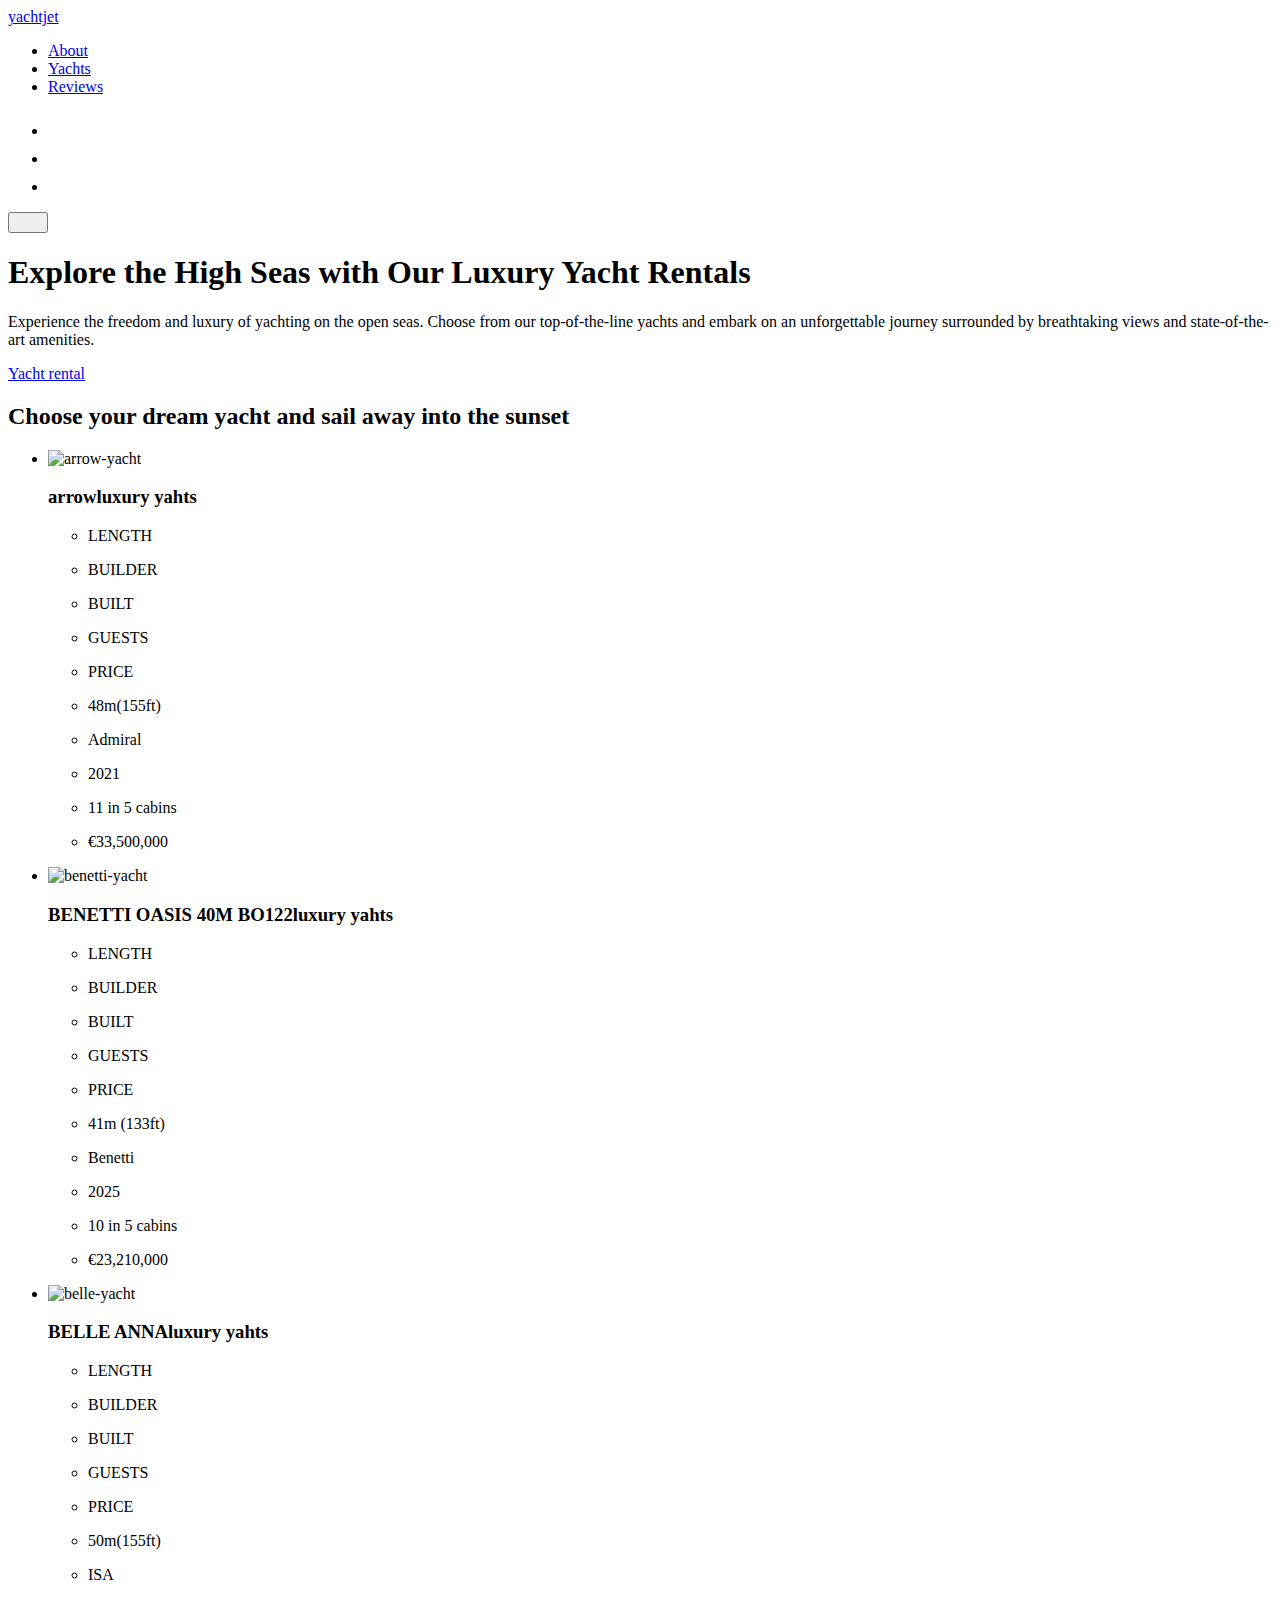
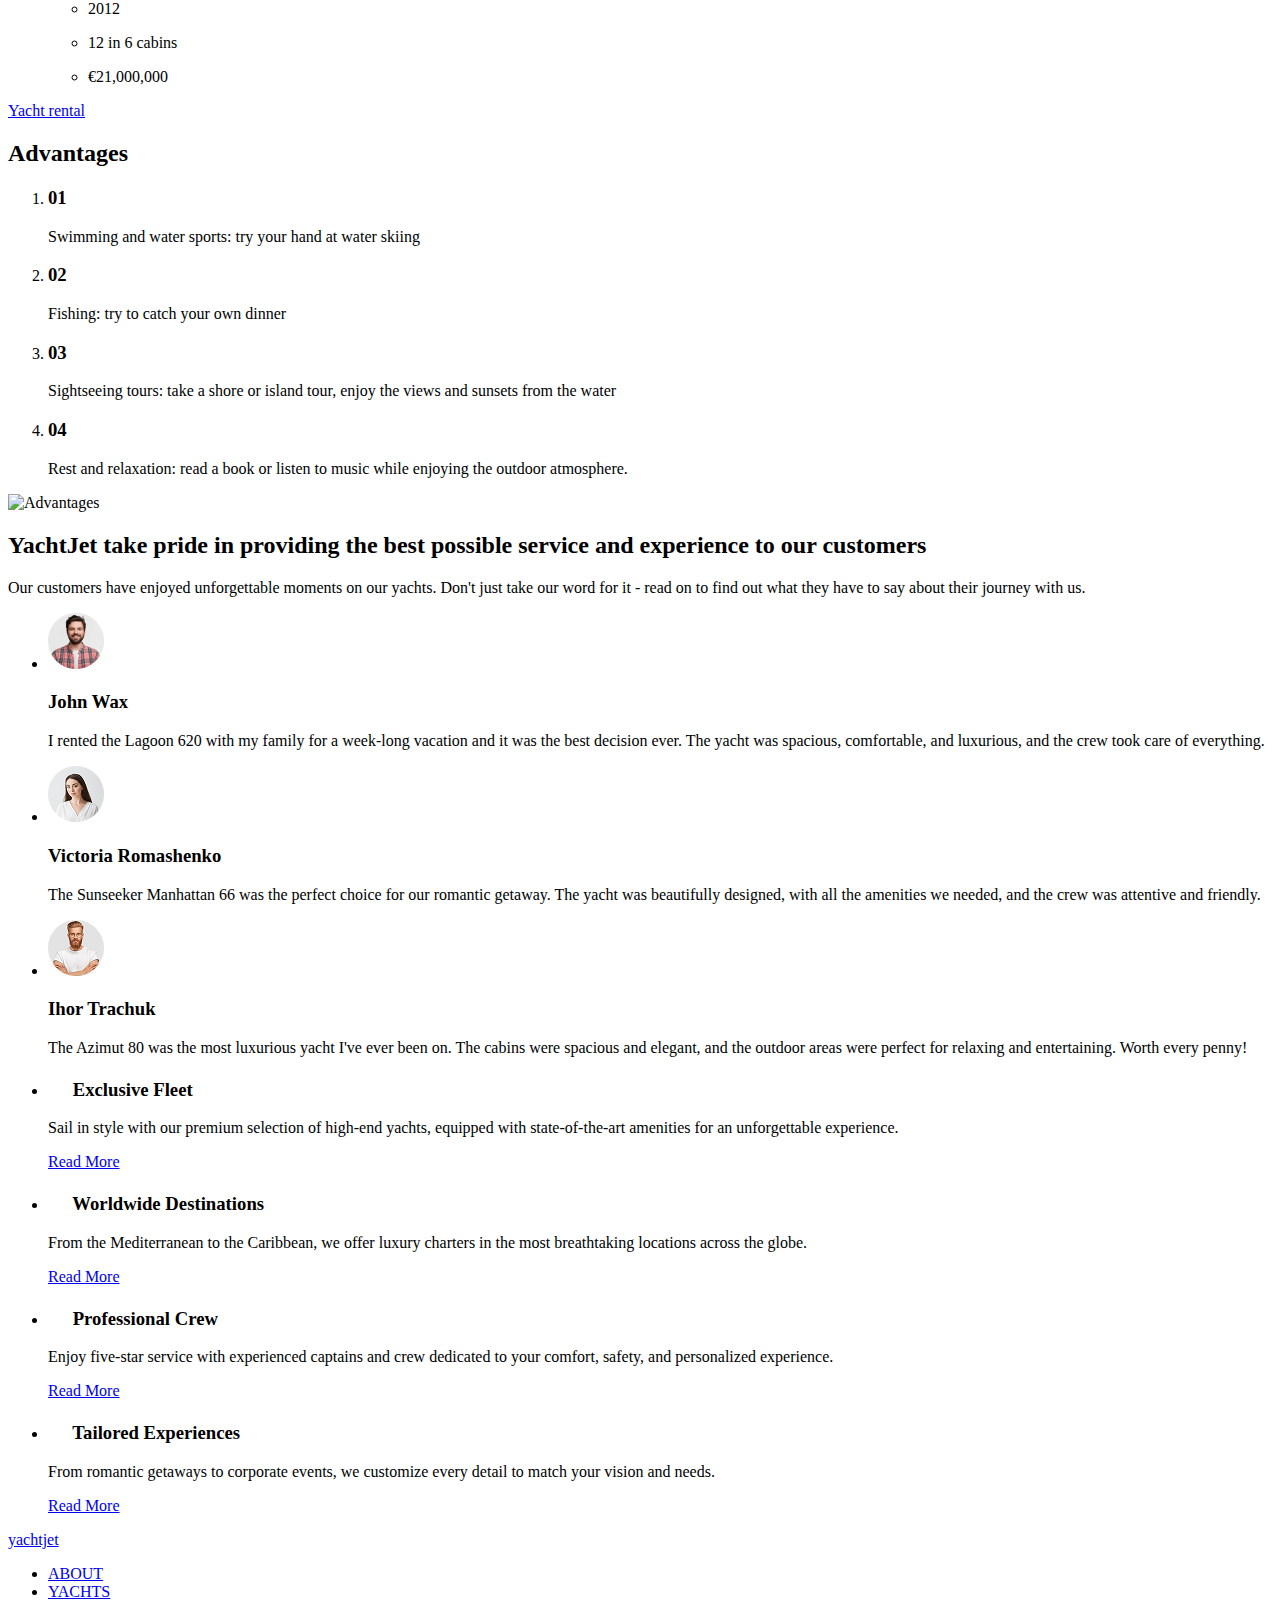
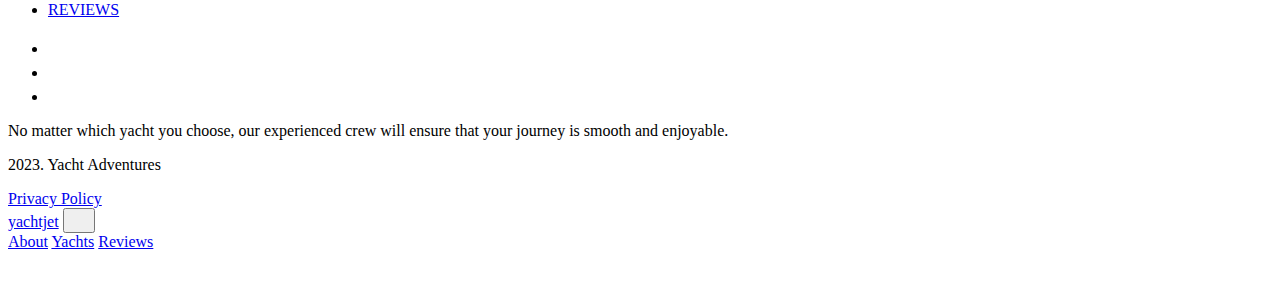
==== index.html @ 515efc7c "Deploying to gh-pages from @ AndriiOshlakov/yachtjet-first-team-project@caff42415cfbc878916c9dbf1b98" ====
<!DOCTYPE html>
<html lang="en">

<head>
  <meta charset="UTF-8" />
  <link rel="icon" type="image/svg+xml" href="/yachtjet-first-team-project/fav-icon.svg" />
  <meta name="viewport" content="width=device-width, initial-scale=1.0" />
  <link rel="preconnect" href="https://fonts.googleapis.com" />
  <link rel="preconnect" href="https://fonts.gstatic.com" crossorigin />
  <link href="https://fonts.googleapis.com/css2?family=Inter:opsz,wght@14..32,300,400,500&display=swap"
    rel="stylesheet" />
  <link rel="stylesheet" href="https://cdnjs.cloudflare.com/ajax/libs/modern-normalize/3.0.1/modern-normalize.min.css"
    integrity="sha512-q6WgHqiHlKyOqslT/lgBgodhd03Wp4BEqKeW6nNtlOY4quzyG3VoQKFrieaCeSnuVseNKRGpGeDU3qPmabCANg=="
    crossorigin="anonymous" referrerpolicy="no-referrer" />
  <title>yachtjet-first-team-project</title>
  <script type="module" crossorigin src="/yachtjet-first-team-project/index.js"></script>
  <link rel="stylesheet" crossorigin href="/yachtjet-first-team-project/assets/index-BSWMIAx_.css">
</head>

<body>
  <header class="header">
  <div class="container header-container">
    <a href="./index.html" class="header-logo">yachtjet</a>
    <nav class="header-nav">
      <ul class="header-list">
        <li class="header-item">
          <a href="#about-us" class="nav-link color-link">About</a>
        </li>
        <li class="header-item">
          <a href="#our-yachts" class="nav-link">Yachts</a>
        </li>
        <li class="header-item">
          <a href="#reviews" class="nav-link">Reviews</a>
        </li>
      </ul>
    </nav>
    <ul class="icon-list">
      <li class="icon-item">
        <a href="https://www.instagram.com/goitclub/" target="_blank" class="icon-link">
          <svg class="header-icon" width="24" height="24">
            <use href="/yachtjet-first-team-project/assets/symbol-defs-ClpITdLS.svg#icon-instagram"></use>
          </svg>
        </a>
      </li>
      <li class="icon-item">
        <a href="https://www.youtube.com/c/GoIT" target="_blank" class="icon-link">
          <svg class="header-icon" width="24" height="24">
            <use href="/yachtjet-first-team-project/assets/symbol-defs-ClpITdLS.svg#icon-youtube"></use>
          </svg>
        </a>
      </li>
      <li class="icon-item">
        <a href="https://www.facebook.com/goITclub/" target="_blank" class="icon-link">
          <svg class="header-icon" width="24" height="24">
            <use href="/yachtjet-first-team-project/assets/symbol-defs-ClpITdLS.svg#icon-facebook"></use>
          </svg>
        </a>
      </li>
    </ul>
    <button class="burger">
      <svg class="burger-icon" width="24" height="10">
        <use href="/yachtjet-first-team-project/assets/symbol-defs-ClpITdLS.svg#icon-burger"></use>
      </svg>
    </button>
  </div>
</header>

  <main>
    <!-- Loads the specified .html file -->


    <section class="hero">
    <div class="container hero-container">
      <div class="hero-container-text">
        <h1 class="hero-title">Explore the High Seas with Our Luxury Yacht Rentals</h1>
        <p class="hero-paragraf">
            Experience the freedom and luxury of yachting on the open seas. Choose from our top-of-the-line yachts and embark on an unforgettable journey surrounded by breathtaking views and state-of-the-art amenities.
        </p>
      </div>
      <a href="#rent" type="button" class="our-yachts-btn">Yacht rental</a>
    </div>
</section>
    
    <section class="our-yachts-section" id="our-yachts">
  <div class="container our-yachts-container">
    <h2 class="our-yachts-title">
      Choose your dream yacht and sail away into the sunset
    </h2>
    <ul class="our-yachts-list">
      <li class="our-yachts-list-item yath-arrow-item active">
        <picture class="our-yachts-list-picture"
          ><source
            srcset="/yachtjet-first-team-project/assets/yaht-arrow-large-C79ieyX_.jpg 1x, /yachtjet-first-team-project/assets/yaht-arrow-large@2x-Dj_ASOT-.jpg 2x"
            media="(min-width: 1440px)"
          />
          <source
            srcset="/yachtjet-first-team-project/assets/yaht-arrow-pc-BZtWyl_6.jpg 1x, /yachtjet-first-team-project/assets/yaht-arrow-pc@2x-CL3zPTzf.jpg 2x"
            media="(min-width: 1280px)"
          />
          <source
            srcset="/yachtjet-first-team-project/assets/yaht-arrow-tab-9gQkNbZP.jpg 1x, /yachtjet-first-team-project/assets/yaht-arrow-tab@2x-q5k-vE_s.jpg 2x"
            media="(min-width: 768px)"
          />
          <source
            srcset="/yachtjet-first-team-project/assets/yaht-arrow-mobile-BTXpTOwN.jpg 1x, /yachtjet-first-team-project/assets/yaht-arrow-mobile@2x-DrY5w4xR.jpg 2x"
            media="(max-width: 768px)"
          />
          <img src="/yachtjet-first-team-project/assets/yaht-arrow-mobile-BTXpTOwN.jpg" alt="arrow-yacht" />
        </picture>
        <div class="yacht-info">
          <h3 class="yacht-info-title">
            arrow<span class="yacht-info-title-span">luxury yahts</span>
          </h3>
          <div class="yacht-info-lists-container">
            <ul class="yacht-info-list-label">
              <li class="yacht-info-label-item">
                <p class="yacht-info-label-text">LENGTH</p>
              </li>
              <li class="yacht-info-label-item">
                <p class="yacht-info-label-text">BUILDER</p>
              </li>
              <li class="yacht-info-label-item">
                <p class="yacht-info-label-text">BUILT</p>
              </li>
              <li class="yacht-info-label-item">
                <p class="yacht-info-label-text">GUESTS</p>
              </li>
              <li class="yacht-info-label-item">
                <p class="yacht-info-label-text">PRICE</p>
              </li>
            </ul>
            <ul class="yacht-info-list-value">
              <li class="yacht-info-value-item">
                <p class="yacht-info-value-text">48m(155ft)</p>
              </li>
              <li class="yacht-info-value-item">
                <p class="yacht-info-value-text">Admiral</p>
              </li>
              <li class="yacht-info-value-item">
                <p class="yacht-info-value-text">2021</p>
              </li>
              <li class="yacht-info-value-item">
                <p class="yacht-info-value-text">11 in 5 cabins</p>
              </li>
              <li class="yacht-info-value-item">
                <p class="yacht-info-value-text">€33,500,000</p>
              </li>
            </ul>
          </div>
        </div>
      </li>
      <li class="our-yachts-list-item yath-benetti-item">
        <picture class="our-yachts-list-picture"
          ><source
            srcset="/yachtjet-first-team-project/assets/yaht-benetti-large-CBntiM8I.jpg 1x, /yachtjet-first-team-project/assets/yaht-benetti-large@2x-D337qlKS.jpg 2x"
            media="(min-width: 1440px)"
          />
          <source
            srcset="/yachtjet-first-team-project/assets/yaht-benetti-pc-CfKmORcK.jpg 1x, /yachtjet-first-team-project/assets/yaht-benetti-pc@2x-BEky6lQK.jpg 2x"
            media="(min-width: 1280px)"
          />
          <source
            srcset="/yachtjet-first-team-project/assets/yaht-benetti-tab-DNkbb09U.jpg 1x, /yachtjet-first-team-project/assets/yaht-benetti-tab@2x-CG-pqgLY.jpg 2x"
            media="(max-width: 1280px)"
          />

          <img src="/yachtjet-first-team-project/assets/yaht-benetti-tab-DNkbb09U.jpg" alt="benetti-yacht" />
        </picture>
        <div class="yacht-info">
          <h3 class="yacht-info-title">
            <span class="benetti-name">BENETTI OASIS 40M BO122</span
            ><span class="yacht-info-title-span">luxury yahts</span>
          </h3>
          <div class="yacht-info-lists-container">
            <ul class="yacht-info-list-label">
              <li class="yacht-info-label-item">
                <p class="yacht-info-label-text">LENGTH</p>
              </li>
              <li class="yacht-info-label-item">
                <p class="yacht-info-label-text">BUILDER</p>
              </li>
              <li class="yacht-info-label-item">
                <p class="yacht-info-label-text">BUILT</p>
              </li>
              <li class="yacht-info-label-item">
                <p class="yacht-info-label-text">GUESTS</p>
              </li>
              <li class="yacht-info-label-item">
                <p class="yacht-info-label-text">PRICE</p>
              </li>
            </ul>
            <ul class="yacht-info-list-value">
              <li class="yacht-info-value-item">
                <p class="yacht-info-value-text">41m (133ft)</p>
              </li>
              <li class="yacht-info-value-item">
                <p class="yacht-info-value-text">Benetti</p>
              </li>
              <li class="yacht-info-value-item">
                <p class="yacht-info-value-text">2025</p>
              </li>
              <li class="yacht-info-value-item">
                <p class="yacht-info-value-text">10 in 5 cabins</p>
              </li>
              <li class="yacht-info-value-item">
                <p class="yacht-info-value-text">€23,210,000</p>
              </li>
            </ul>
          </div>
        </div>
      </li>
      <li class="our-yachts-list-item yath-belle-item">
        <picture class="our-yachts-list-picture"
          ><source
            srcset="/yachtjet-first-team-project/assets/yaht-belle-large-CcxpxRlE.jpg 1x, /yachtjet-first-team-project/assets/yaht-belle-large@2x-CjNwQd0n.jpg 2x"
            media="(min-width: 1440px)"
          />
          <source
            srcset="/yachtjet-first-team-project/assets/yaht-belle-pc-BELyg5uq.jpg 1x, /yachtjet-first-team-project/assets/yaht-belle-pc@2x-DdaisUQF.jpg 2x"
            media="(max-width: 1440px)"
          />
          <img src="/yachtjet-first-team-project/assets/yaht-belle-pc-BELyg5uq.jpg" alt="belle-yacht" />
        </picture>
        <div class="yacht-info">
          <h3 class="yacht-info-title">
            BELLE ANNA<span class="yacht-info-title-span">luxury yahts</span>
          </h3>
          <div class="yacht-info-lists-container">
            <ul class="yacht-info-list-label">
              <li class="yacht-info-label-item">
                <p class="yacht-info-label-text">LENGTH</p>
              </li>
              <li class="yacht-info-label-item">
                <p class="yacht-info-label-text">BUILDER</p>
              </li>
              <li class="yacht-info-label-item">
                <p class="yacht-info-label-text">BUILT</p>
              </li>
              <li class="yacht-info-label-item">
                <p class="yacht-info-label-text">GUESTS</p>
              </li>
              <li class="yacht-info-label-item">
                <p class="yacht-info-label-text">PRICE</p>
              </li>
            </ul>
            <ul class="yacht-info-list-value">
              <li class="yacht-info-value-item">
                <p class="yacht-info-value-text">50m(155ft)</p>
              </li>
              <li class="yacht-info-value-item">
                <p class="yacht-info-value-text">ISA</p>
              </li>
              <li class="yacht-info-value-item">
                <p class="yacht-info-value-text">2012</p>
              </li>
              <li class="yacht-info-value-item">
                <p class="yacht-info-value-text">12 in 6 cabins</p>
              </li>
              <li class="yacht-info-value-item">
                <p class="yacht-info-value-text">€21,000,000</p>
              </li>
            </ul>
          </div>
        </div>
      </li>
    </ul>
    <a href="#rent" type="button" class="our-yachts-btn">Yacht rental</a>
  </div>
</section>

    <section class="section-advantages">
    <div class="container advantages-container">

        <h2 class="visually-hidden" id="advantages">
            Advantages
        </h2>

        <div class="block-advantages-list">

            <ol class="advantages-list">
                <li class="advantages-item">
                    <h3 class="advantages-item-title">01</h3>
                    <p class="advantages-item-description">Swimming and water sports: try your hand at water skiing</p>
                </li>
                <li class="advantages-item">
                    <h3 class="advantages-item-title">02</h3>
                    <p class="advantages-item-description">Fishing: try to catch your own dinner</p>
                </li>
                <li class="advantages-item">
                    <h3 class="advantages-item-title">03</h3>
                    <p class="advantages-item-description">Sightseeing tours: take a shore or island tour, enjoy the
                        views and sunsets from the water</p>
                </li>
                <li class="advantages-item">
                    <h3 class="advantages-item-title">04</h3>
                    <p class="advantages-item-description">Rest and relaxation: read a book or listen to music while
                        enjoying the outdoor atmosphere.</p>
                </li>
            </ol>

        </div>

        <div class="advantages-picture">
            <picture>
                <source
                    srcset="/yachtjet-first-team-project/assets/advantages-image-1440px-D-QaPwms.jpg 1x, /yachtjet-first-team-project/assets/advantages-image-1440@2x-CXlJhCAq.jpg 2x"
                    media="(min-width: 1440px)" />
                <source
                    srcset="/yachtjet-first-team-project/assets/advantages-image-desktop-JY13T1wH.jpg 1x, /yachtjet-first-team-project/assets/advantages-image-desktop@2x-CBIBEvYz.jpg 2x"
                    media="(min-width: 1280px)" />
                <source
                    srcset="/yachtjet-first-team-project/assets/advantages-image-tablet-BBz2ecmy.jpg 1x, /yachtjet-first-team-project/assets/advantages-image-tablet@2x-D68Dy-Tx.jpg 2x"
                    media="(min-width: 768px)" />
                <source
                    srcset="/yachtjet-first-team-project/assets/advantages-image-mob-CpQWVmVK.jpg 1x, /yachtjet-first-team-project/assets/advantages-image-mob@2x-DOoeOdP7.jpg 2x"
                    media="(max-width: 767px)" />
                <img src="/yachtjet-first-team-project/assets/advantages-image-mob-CpQWVmVK.jpg" alt="Advantages" width="335" height="424"
                    class="advantages-image" />
            </picture>
        </div>

    </div>
</section>
    
    <section class="reviews" id="reviews">
    <div class="container container-reviews">
        <h2 class="reviews-title">YachtJet take pride in providing the best possible service and experience to our
            customers</h2>
        <p class="reviews-text ">Our customers have enjoyed unforgettable moments on our yachts. Don't just take our
            word
            for it - read on to
            find
            out what they have to say about their journey with us.</p>
        <ul class="reviews-list">
            <li class="reviews-items">
                <img class="reviews-img" src="[data-uri]"
                    srcset="[data-uri] 1x, /yachtjet-first-team-project/assets/john-wax2-@2x-DONrBaws.png 2x" alt="foto John Wax" width="56"
                    height="56">
                <h3 class="reviews-subtitle">John Wax</h3>
                <p class="reviews-subtext reviews-card-one">I rented the Lagoon 620 with my family for a week-long
                    vacation and it was
                    the best decision ever.
                    The
                    yacht was spacious, comfortable, and luxurious, and the crew took care of everything. </p>
            </li>
            <li class="reviews-items">
                <img class="reviews-img" src="[data-uri]"
                    srcset="[data-uri] 1x, /yachtjet-first-team-project/assets/victoria-romashenko2-@2x-BxldDFzt.png 2x"
                    alt="foto Victoria Romashenko" width="56" height="56">
                <h3 class="reviews-subtitle">Victoria Romashenko</h3>
                <p class="reviews-subtext reviews-card-two">The Sunseeker Manhattan 66 was the perfect choice for our
                    romantic getaway.
                    The yacht was beautifully
                    designed, with all the amenities we needed, and the crew was attentive and friendly. </p>
            </li>
            <li class="reviews-items">
                <img class="reviews-img" src="[data-uri]"
                    srcset="[data-uri] 1x, /yachtjet-first-team-project/assets/ihor-trachuk2-@2x-D0XJPYof.png 2x" alt="foto Ihor-Trachuk"
                    width="56" height="56">
                <h3 class="reviews-subtitle">Ihor Trachuk</h3>
                <p class="reviews-subtext reviews-card-three">The Azimut 80 was the most luxurious yacht I've ever been
                    on. The cabins were
                    spacious and elegant,
                    and
                    the outdoor areas were perfect for relaxing and entertaining. Worth every penny!</p>
            </li>
        </ul>
    </div>
</section>
    <section class="benefits">
    <div class="container benefits-container">
        <ul class="benefits-items-inner">
            <li class="benefits-item">
                <h3 class="benefits-item-title">
                    <svg class="benefits-item-icon" width="20" height="20">
                        <use href="/yachtjet-first-team-project/assets/symbol-defs-ClpITdLS.svg#ship"></use>
                    </svg>
                    Exclusive Fleet
                </h3>
                <p class="benefits-item-text">
                    Sail in style with our premium selection of high-end yachts, equipped with state-of-the-art
                    amenities for an
                    unforgettable experience.
                </p>
                <a href="#" class="benefits-item-link">
                    Read More
                </a>
            </li>
            <li class="benefits-item">
                <h3 class="benefits-item-title">
                    <svg class="benefits-item-icon" width="20" height="20">
                        <use href="/yachtjet-first-team-project/assets/symbol-defs-ClpITdLS.svg#globe"></use>
                    </svg>
                    Worldwide Destinations
                </h3>
                <p class="benefits-item-text">
                    From the Mediterranean to the Caribbean, we offer luxury charters in the most breathtaking
                    locations across the globe.
                </p>
                <a href="#" class="benefits-item-link">
                    Read More
                </a>
            </li>
            <li class="benefits-item">
                <h3 class="benefits-item-title">
                    <svg class="benefits-item-icon" width="20" height="20">
                        <use href="/yachtjet-first-team-project/assets/symbol-defs-ClpITdLS.svg#group"></use>
                    </svg>
                    Professional Crew
                </h3>
                <p class="benefits-item-text">
                    Enjoy five-star service with experienced captains and crew dedicated to your comfort, safety,
                    and personalized
                    experience.
                </p>
                <a href="#" class="benefits-item-link">
                    Read More
                </a>
            </li>
            <li class="benefits-item">
                <h3 class="benefits-item-title">
                    <svg class="benefits-item-icon" width="20" height="20">
                        <use href="/yachtjet-first-team-project/assets/symbol-defs-ClpITdLS.svg#star"></use>
                    </svg>
                    Tailored Experiences
                </h3>
                <p class="benefits-item-text">
                    From romantic getaways to corporate events, we customize every detail to match your vision and
                    needs.
                </p>
                <a href="#" class="benefits-item-link">
                    Read More
                </a>
            </li>
        </ul>
    </div>
</section>
  </main>

  
<footer class="footer">
    <div class="footer-container">
        <div class="footer-container-nav">
            <div class="footer-nav">
                <a href="/src/index.html" class="logo-footer">yachtjet</a>
                <ul class="nav-links">
                    <li class="footer-nav-item"><a href="#about-us">ABOUT</a></li>
                    <li class="footer-nav-item"><a href="#our-yachts">YACHTS</a></li>
                    <li class="footer-nav-item"><a href="#reviews">REVIEWS</a></li>
                </ul>
            </div>
            <!-- <div class="social-links"> -->
            <ul class="footer-social-list">
                <li class="footer-social-item"><a class="social-link footer-social-link"
                        href="https://www.instagram.com/goitclub/" target="_blank">
                        <svg class="social-icons social-icons-instagram" width="19" height="19">
                            <use href="/yachtjet-first-team-project/assets/symbol-defs-ClpITdLS.svg#icon-instagram"></use>
                        </svg></a></li>
                <li class="footer-social-item"><a class="social-link footer-social-link"
                        href="https://www.youtube.com/c/GoIT">
                        <svg class="social-icons" width="20" height="20">
                            <use href="/yachtjet-first-team-project/assets/symbol-defs-ClpITdLS.svg#icon-youtube" target="_blank"></use>
                        </svg></a></li>
                <li class="footer-social-item"><a class="social-link footer-social-link"
                        href="https://www.facebook.com/goITclub/">
                        <svg class="social-icons" width="20" height="20">
                            <use href="/yachtjet-first-team-project/assets/symbol-defs-ClpITdLS.svg#icon-facebook" target="_blank"></use>
                        </svg></a></li>
            </ul>
            <!-- </div> -->
        </div>
        <p class="footer-text">
            No matter which yacht you choose, our experienced crew will ensure that your journey is smooth and
            enjoyable.
        </p>
        <div class="footer-bottom">
            <p>2023. Yacht Adventures</p>
            <a href="#">Privacy Policy</a>
        </div>
    </div>
</footer>

  <div class="mobile-menu ">
    <div class="container mobile-menu-container">
        <div class="mobile-menu-box">
            <a href="/src/index.html" class="logo">yachtjet</a>
            <button class="mobile-menu-close-btn" type="button"><svg class="close-icon" width="16" height="16">
                    <use href="/yachtjet-first-team-project/assets/symbol-defs-ClpITdLS.svg#icon-close"></use>
                </svg>
            </button>
        </div>
        <nav class="mobile-menu-nav">
            <a class="mobile-menu-nav-link" href="#about-us">About</a>
            <a class="mobile-menu-nav-link" href="#our-yachts">Yachts</a>
            <a class="mobile-menu-nav-link" href="#reviews">Reviews</a>
        </nav>
        <div class="social">
            <a class="social-link" href="https://www.instagram.com/goitclub/ " target="_blank"><svg class="social-icon"
                    width="19" height="19">
                    <use href="/yachtjet-first-team-project/assets/symbol-defs-ClpITdLS.svg#icon-instagram"></use>
                </svg></a>
            <a class="social-link" href="https://www.youtube.com/c/GoIT " target="_blank"><svg class="social-icon"
                    width="20" height="20">
                    <use href="/yachtjet-first-team-project/assets/symbol-defs-ClpITdLS.svg#icon-youtube"></use>
                </svg></a>
            <a class="social-link" href="https://www.facebook.com/goITclub/ " target="_blank"><svg class="social-icon"
                    width="20" height="20">
                    <use href="/yachtjet-first-team-project/assets/symbol-defs-ClpITdLS.svg#icon-facebook"></use>
                </svg></a>
        </div>
    </div>

</body>

</html>
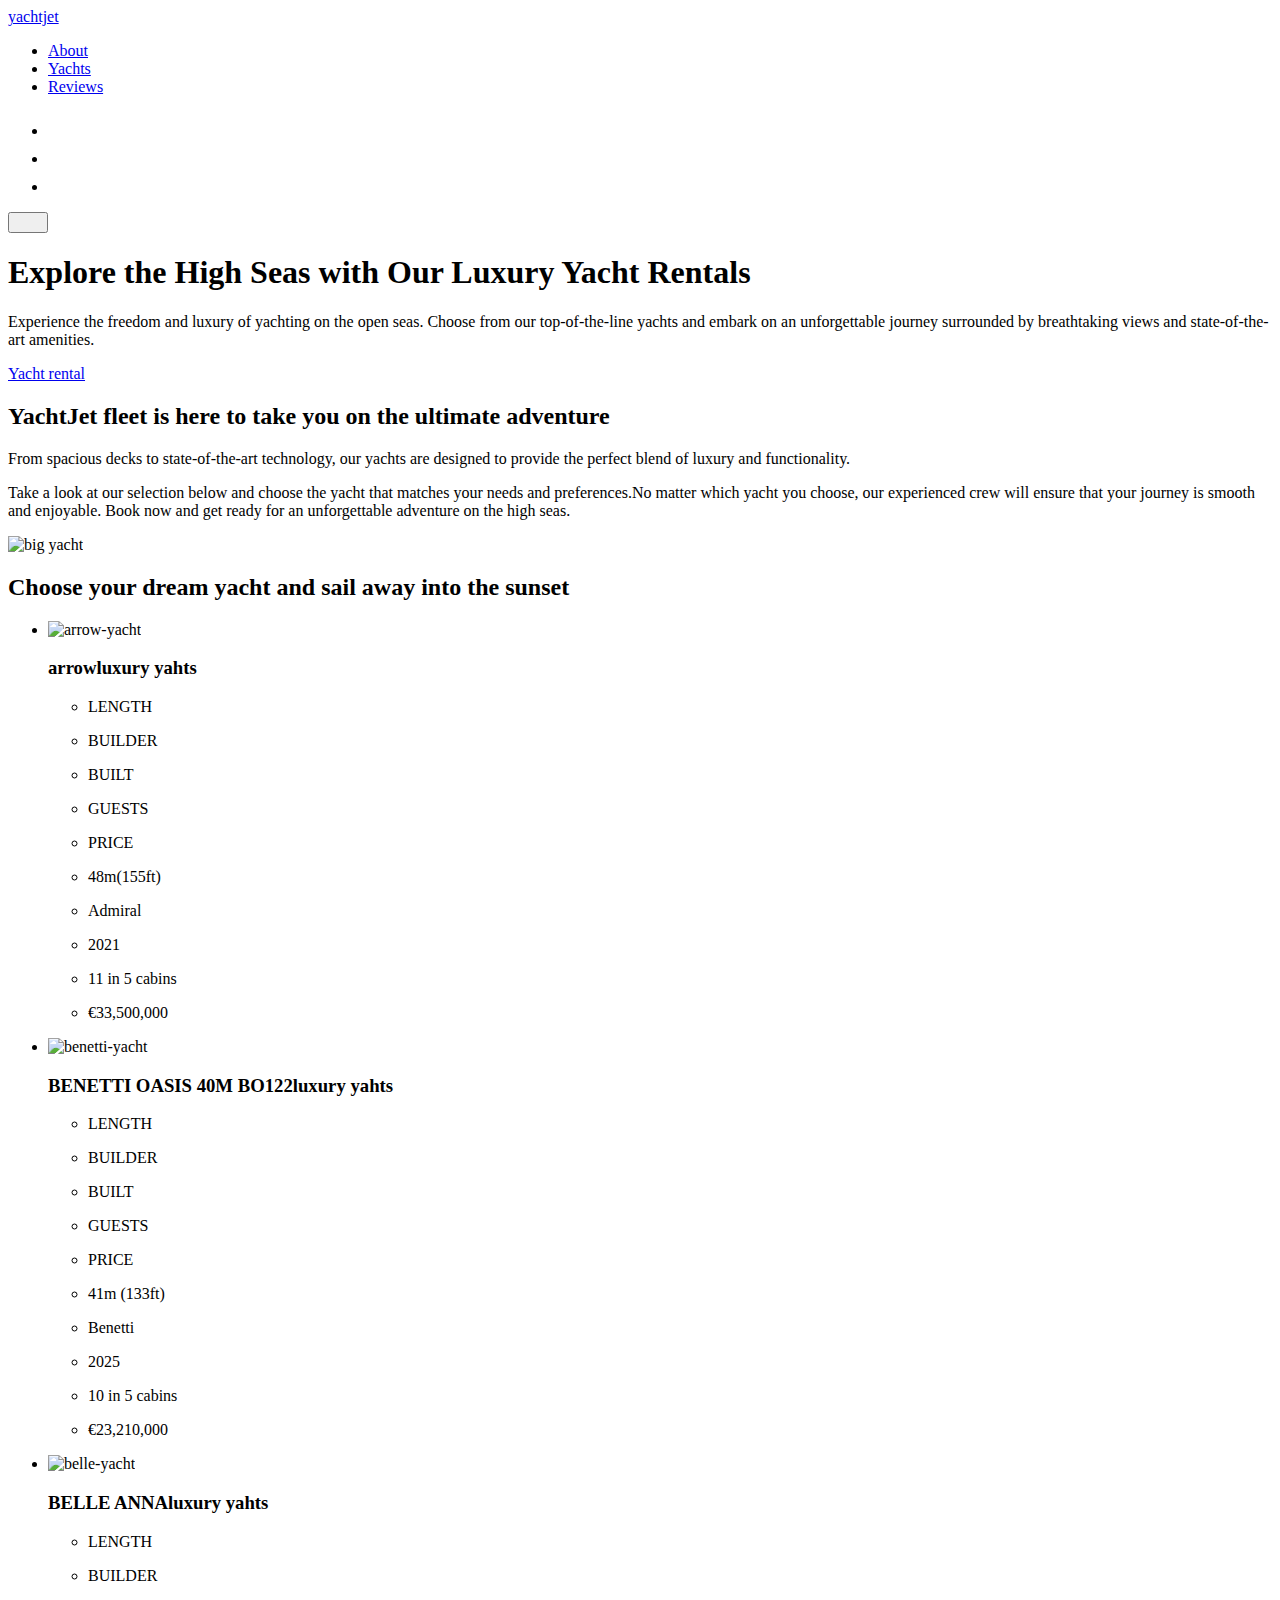
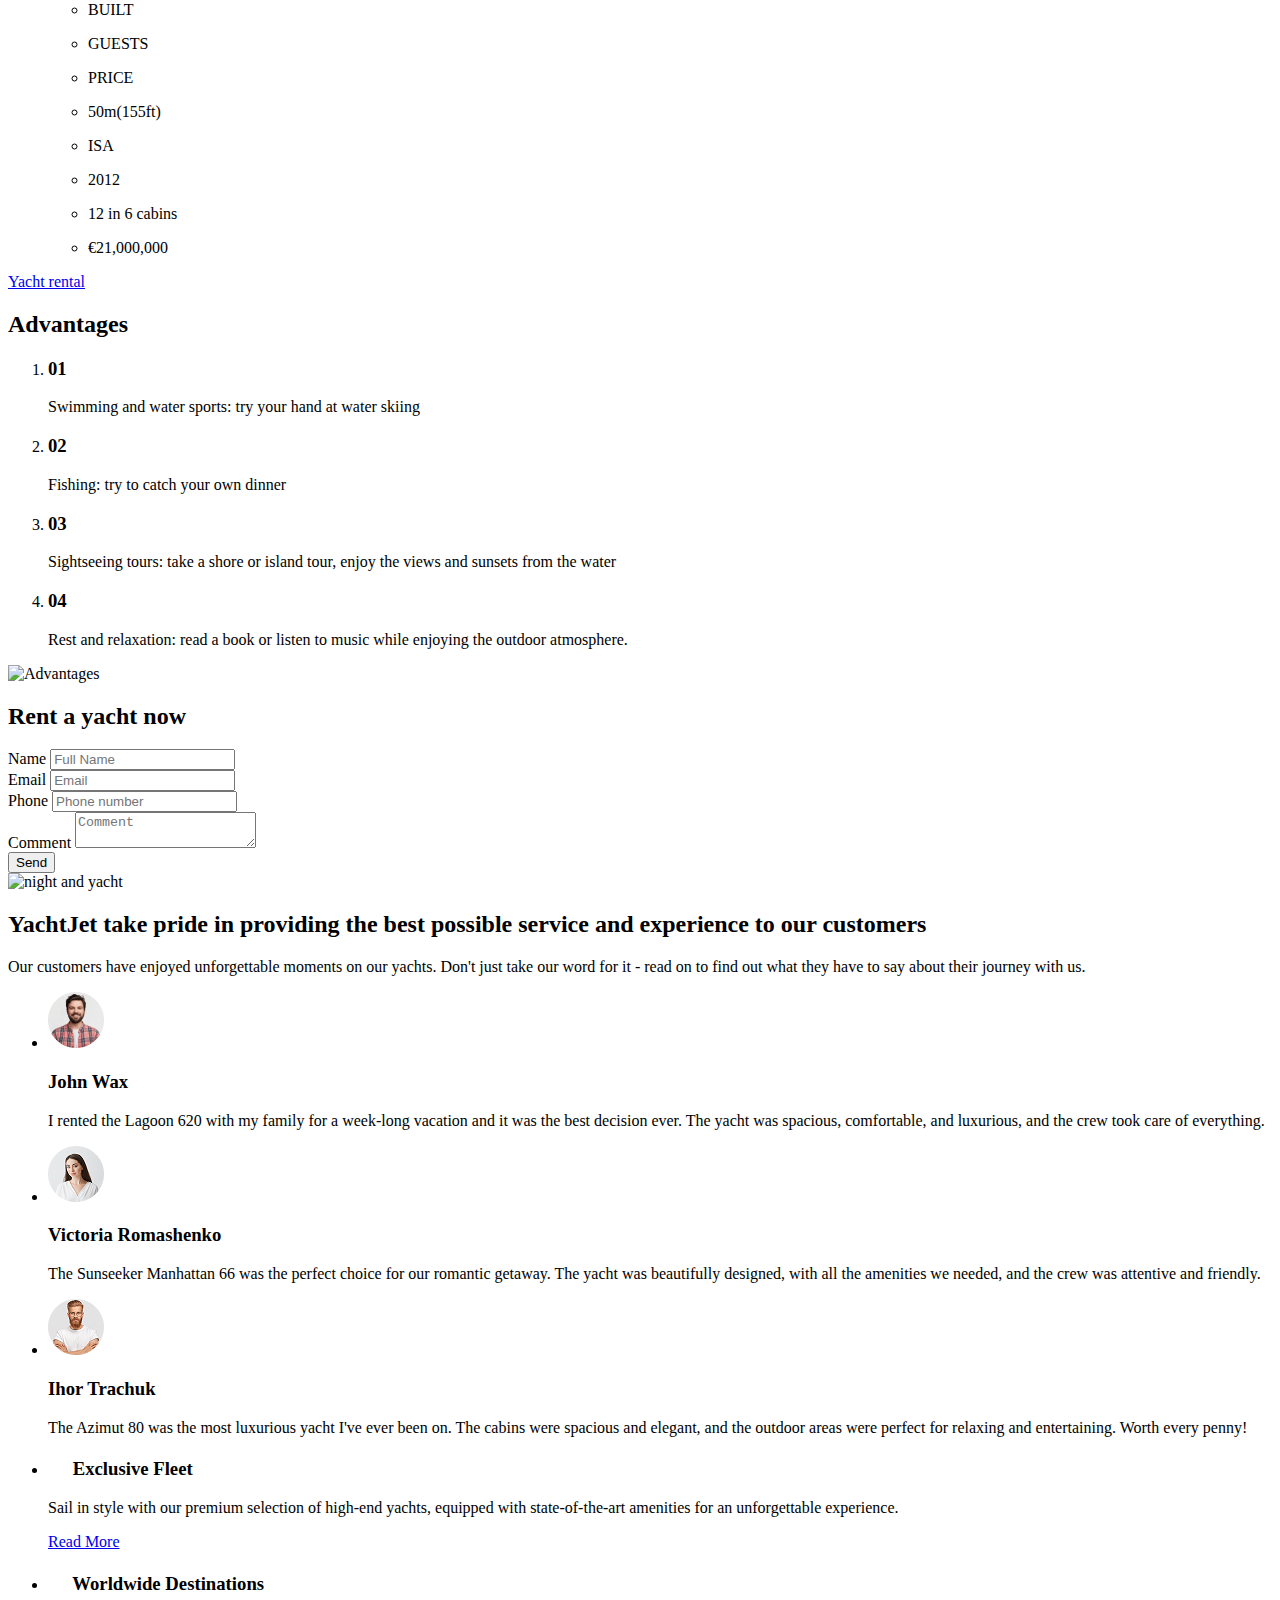
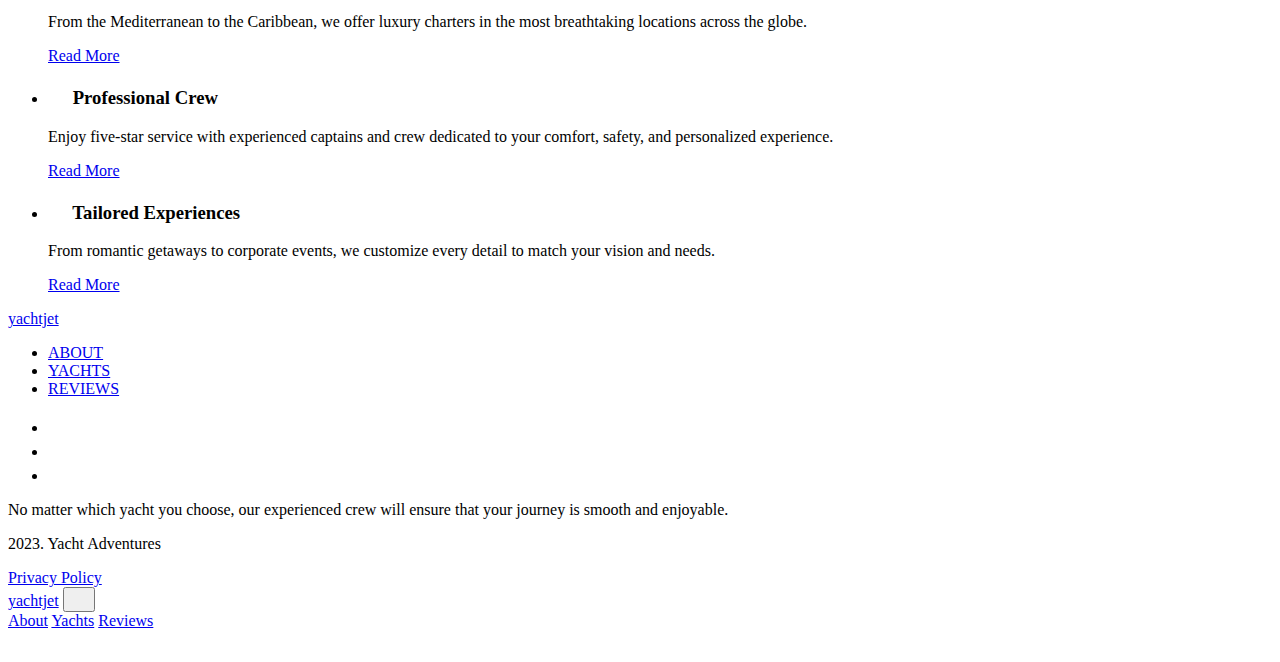
==== commit ac6c271c: "Deploying to gh-pages from @ AndriiOshlakov/yachtjet-first-team-project@f9c3e409514260903dda2dcea459" ====
--- a/index.html
+++ b/index.html
@@ -14,56 +14,57 @@
     crossorigin="anonymous" referrerpolicy="no-referrer" />
   <title>yachtjet-first-team-project</title>
   <script type="module" crossorigin src="/yachtjet-first-team-project/index.js"></script>
-  <link rel="stylesheet" crossorigin href="/yachtjet-first-team-project/assets/index-BSWMIAx_.css">
+  <link rel="stylesheet" crossorigin href="/yachtjet-first-team-project/assets/index-BY_WTC43.css">
 </head>
 
 <body>
-  <header class="header">
-  <div class="container header-container">
-    <a href="./index.html" class="header-logo">yachtjet</a>
-    <nav class="header-nav">
-      <ul class="header-list">
-        <li class="header-item">
-          <a href="#about-us" class="nav-link color-link">About</a>
-        </li>
-        <li class="header-item">
-          <a href="#our-yachts" class="nav-link">Yachts</a>
-        </li>
-        <li class="header-item">
-          <a href="#reviews" class="nav-link">Reviews</a>
-        </li>
-      </ul>
-    </nav>
-    <ul class="icon-list">
-      <li class="icon-item">
-        <a href="https://www.instagram.com/goitclub/" target="_blank" class="icon-link">
-          <svg class="header-icon" width="24" height="24">
-            <use href="/yachtjet-first-team-project/assets/symbol-defs-ClpITdLS.svg#icon-instagram"></use>
-          </svg>
-        </a>
-      </li>
-      <li class="icon-item">
-        <a href="https://www.youtube.com/c/GoIT" target="_blank" class="icon-link">
-          <svg class="header-icon" width="24" height="24">
-            <use href="/yachtjet-first-team-project/assets/symbol-defs-ClpITdLS.svg#icon-youtube"></use>
-          </svg>
-        </a>
-      </li>
-      <li class="icon-item">
-        <a href="https://www.facebook.com/goITclub/" target="_blank" class="icon-link">
-          <svg class="header-icon" width="24" height="24">
-            <use href="/yachtjet-first-team-project/assets/symbol-defs-ClpITdLS.svg#icon-facebook"></use>
-          </svg>
-        </a>
-      </li>
-    </ul>
-    <button class="burger">
-      <svg class="burger-icon" width="24" height="10">
-        <use href="/yachtjet-first-team-project/assets/symbol-defs-ClpITdLS.svg#icon-burger"></use>
-      </svg>
-    </button>
-  </div>
-</header>
+  
+<header class="header">
+  <div class="container header-container">
+    <a href="./index.html" class="header-logo">yachtjet</a>
+    <nav class="header-nav">
+      <ul class="header-list">
+        <li class="header-item">
+          <a href="#about-us" class="nav-link color-link">About</a>
+        </li>
+        <li class="header-item">
+          <a href="#our-yachts" class="nav-link">Yachts</a>
+        </li>
+        <li class="header-item">
+          <a href="#reviews" class="nav-link">Reviews</a>
+        </li>
+      </ul>
+    </nav>
+    <ul class="icon-list">
+      <li class="icon-item">
+        <a href="https://www.instagram.com/goitclub/" target="_blank" class="icon-link">
+          <svg class="header-icon" width="24" height="24">
+            <use href="/yachtjet-first-team-project/assets/symbol-defs-ClpITdLS.svg#icon-instagram"></use>
+          </svg>
+        </a>
+      </li>
+      <li class="icon-item">
+        <a href="https://www.youtube.com/c/GoIT" target="_blank" class="icon-link">
+          <svg class="header-icon" width="24" height="24">
+            <use href="/yachtjet-first-team-project/assets/symbol-defs-ClpITdLS.svg#icon-youtube"></use>
+          </svg>
+        </a>
+      </li>
+      <li class="icon-item">
+        <a href="https://www.facebook.com/goITclub/" target="_blank" class="icon-link">
+          <svg class="header-icon" width="24" height="24">
+            <use href="/yachtjet-first-team-project/assets/symbol-defs-ClpITdLS.svg#icon-facebook"></use>
+          </svg>
+        </a>
+      </li>
+    </ul>
+    <button class="burger">
+      <svg class="burger-icon" width="24" height="10">
+        <use href="/yachtjet-first-team-project/assets/symbol-defs-ClpITdLS.svg#icon-burger"></use>
+      </svg>
+    </button>
+  </div>
+
 
   <main>
     <!-- Loads the specified .html file -->
@@ -80,7 +81,84 @@
       <a href="#rent" type="button" class="our-yachts-btn">Yacht rental</a>
     </div>
 </section>
-    
+    <section class="about_us">
+  <div class="container about-container">
+    <div class="about_us_content_inner">
+      <div class="about_us_content">
+        <div class="about_us_hole_text">
+          <h2 class="about_us_title">
+            YachtJet fleet is here to take you on the ultimate adventure
+          </h2>
+          <div class="text">
+            <p class="about_us_subtitle">
+              From spacious decks to state-of-the-art technology, our yachts
+              are designed to provide the perfect blend of luxury and
+              functionality.
+            </p>
+            <p class="about_us_text">
+              Take a look at our selection below and choose the yacht that
+              matches your needs and preferences.No matter which yacht you
+              choose, our experienced crew will ensure that your journey is
+              smooth and enjoyable. Book now and get ready for an
+              unforgettable adventure on the high seas.
+            </p>
+          </div>
+        </div>
+
+        <div class="picture_wrapper">
+          <picture>
+            <source srcset="/yachtjet-first-team-project/assets/about_us_big_1x-h_ZwIqGc.png 1x, /yachtjet-first-team-project/assets/about_us_big@2-CC8x49-x.png 2x" media="(min-width: 1440px)" width="1340" height="470" />
+            <source srcset="/yachtjet-first-team-project/assets/about_us_small_1x-DwBF8BrP.png 1x, /yachtjet-first-team-project/assets/about_us_small@2-CYVte9s2.png 2x" media="(min-width: 1280px)" width="1180" height="470" />
+            <source srcset="/yachtjet-first-team-project/assets/about_us_tablet_1x-Czk0nrSA.png 1x, /yachtjet-first-team-project/assets/about_us_tablet@2-B2c6kSyo.png 2x" media="(min-width: 768px)" width="704" height="470" />
+            <source srcset="/yachtjet-first-team-project/assets/about_us_phone_1x-CLERkqWu.png 1x, /yachtjet-first-team-project/assets/about_us_phone@2-ZOojQG_x.png 2x" media="(max-width: 767px)" width="335" height="395" />
+
+            <img src="./img/phone.png" alt="big yacht" />
+          </picture>
+
+          <!-- <picture>
+              <source
+                srcset="
+                  ./img/about_us_big_1x.jpg 1x,
+                  ./img/about_us_big@2.jpg  2x
+                "
+                media="(min-width: 1440px)"
+                width="1340"
+                height="470"
+              />
+              <source
+                srcset="
+                  ./img/about_us_small_1x.jpg 1x,
+                  ./img/about_us_small@2.jpg  2x
+                "
+                media="(min-width: 1280px)"
+                width="1180"
+                height="470"
+              />
+              <source
+                srcset="
+                  ./img/about_us_tablet_1x.jpg 1x,
+                  ./img/about_us_tablet@2.jpg  2x
+                "
+                media="(min-width: 768px)"
+                width="704"
+                height="470"
+              />
+              <source
+                srcset="
+                  ./img/about_us_phone_1x.jpg 1x,
+                  ./img/about_us_phone@2.jpg  2x
+                "
+                media="(max-width: 767px)"
+                width="335"
+                height="395"
+              />
+
+              <img src="./img/about_us_big@2.jpg" alt="big yacht" />
+            </picture> -->
+        </div>
+      </div>
+    </div>
+</section>
     <section class="our-yachts-section" id="our-yachts">
   <div class="container our-yachts-container">
     <h2 class="our-yachts-title">
@@ -321,7 +399,53 @@
 
     </div>
 </section>
-    
+    <section class="rent" id="rent">
+    <div class="container desktop">
+        <div class="text-form-wrapper">
+            <h2 class="section-title">Rent a yacht now</h2>
+            <form class="rent-form">
+
+                <div class="rent-form-container">
+                    <label class="rent-form-label visually-hidden" for="user-name">Name</label>
+                    <input class="rent-form-input" type="text" id="user-name" name="user-name" placeholder="Full Name"
+                        required>
+                </div>
+
+                <div class="rent-form-container">
+                    <label class="rent-form-label visually-hidden" for="user-email">Email</label>
+                    <input class="rent-form-input" type="email" id="user-email" name="user-email"
+                        pattern="[a-zA-Z0-9._%+-]+@[a-zA-Z0-9.-]+\.[a-zA-Z]{2,8}" placeholder="Email" required>
+                </div>
+
+                <div class="rent-form-container">
+                    <label class="rent-form-label visually-hidden" for="user-phone">Phone</label>
+                    <input class="rent-form-input" type="tel" id="user-phone" name="user-phone"
+                        pattern="^\+\d{2}-\d{3}-\d{3}-\d{2}-\d{2}$" placeholder="Phone number" required>
+                </div>
+
+                <div class="rent-form-comment">
+                    <label class="rent-form-label visually-hidden" for="user-comment">Comment</label>
+                    <textarea class="rent-form-input rent-form-textarea" id="user-comment" name="user-comment"
+                        placeholder="Comment"></textarea>
+                </div>
+                <button class="rent-button" type="submit">Send</button>
+            </form>
+        </div>
+        <div class="image-wrapper">
+            <picture>
+                <source srcset="/yachtjet-first-team-project/assets/Photo1440@1x-C85MkHg9.webp 1x, /yachtjet-first-team-project/assets/Photo1440@2x-C4btpmQy.webp 2x"
+                    media="(min-width: 1440px)">
+                <source srcset="/yachtjet-first-team-project/assets/Photo1280@1x-cMJ2z6Yg.webp 1x, /yachtjet-first-team-project/assets/Photo1280@2x-BVVge-Ks.webp 2x"
+                    media="(min-width: 1280px)">
+                <source srcset="/yachtjet-first-team-project/assets/Photo768@1x-Dvc2G_bL.webp 1x, /yachtjet-first-team-project/assets/Photo768@2x-DRRrsEwd.webp 2x"
+                    media="(min-width: 768px)">
+                <source srcset="/yachtjet-first-team-project/assets/Photo375@1x-Bs4ADoAO.webp 1x, /yachtjet-first-team-project/assets/Photo375@2x-W2EsHOmo.webp 2x"
+                    media="(max-width: 767px)">
+                <img src="/yachtjet-first-team-project/assets/Photo375@1x-Bs4ADoAO.webp" alt="night and yacht">
+            </picture>
+        </div>
+    </div>
+</section>
     <section class="reviews" id="reviews">
     <div class="container container-reviews">
         <h2 class="reviews-title">YachtJet take pride in providing the best possible service and experience to our
@@ -438,6 +562,7 @@
   </main>
 
   
+
 <footer class="footer">
     <div class="footer-container">
         <div class="footer-container-nav">
@@ -478,7 +603,6 @@
             <a href="#">Privacy Policy</a>
         </div>
     </div>
-</footer>
 
   <div class="mobile-menu ">
     <div class="container mobile-menu-container">
